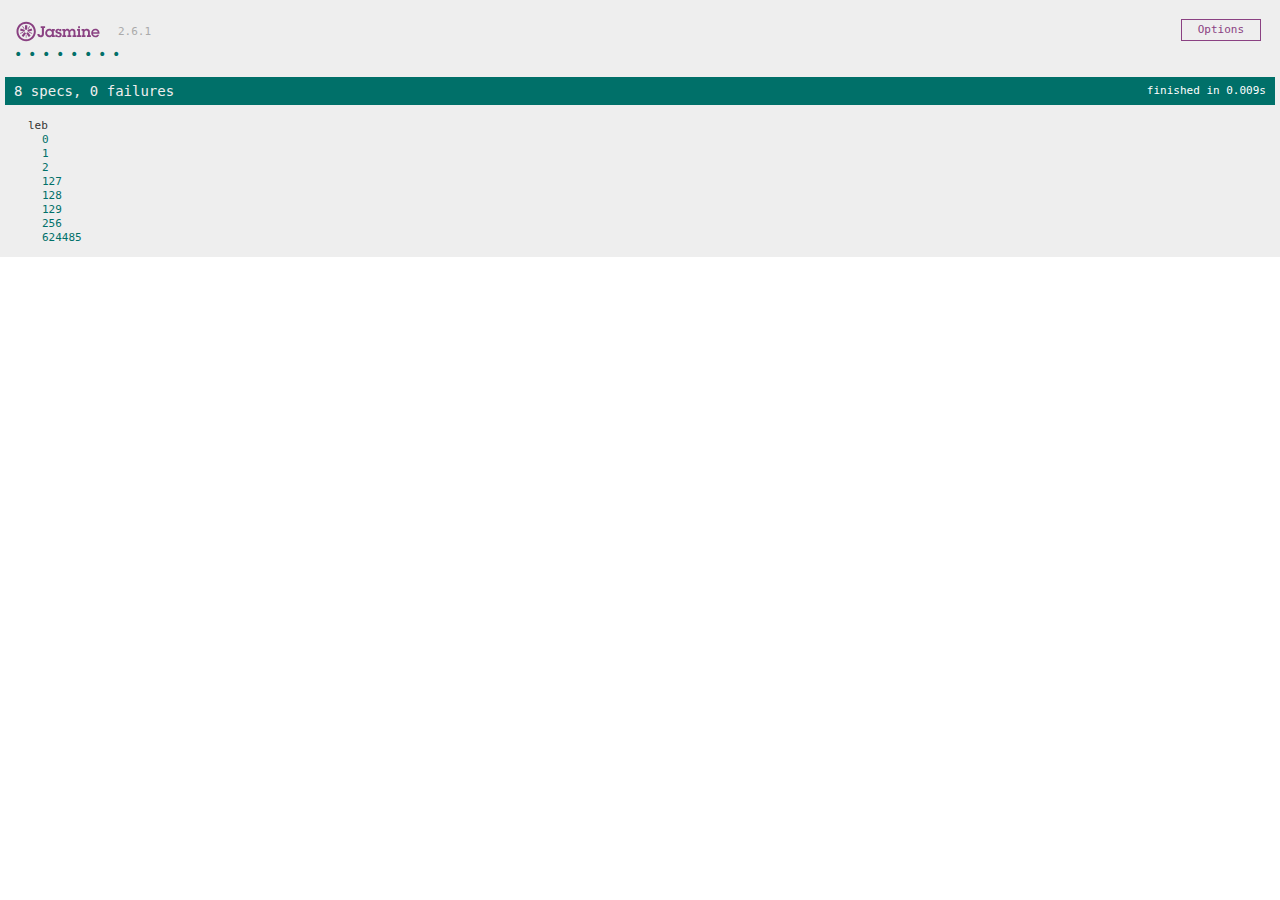
==== test/index.html @ 6e29a168 "Add leb encoder" ====
<!DOCTYPE html>
<html>
<head>
  <meta charset="utf-8">
  <title>brainfuck-to-webassembly</title>

  <link rel="shortcut icon" type="image/png" href="lib/jasmine-2.6.1/jasmine_favicon.png">
  <link rel="stylesheet" href="lib/jasmine-2.6.1/jasmine.css">

  <script src="lib/jasmine-2.6.1/jasmine.js"></script>
  <script src="lib/jasmine-2.6.1/jasmine-html.js"></script>
  <script src="lib/jasmine-2.6.1/boot.js"></script>

  <script src="../src/leb.js"></script>

  <script src="spec/leb.js"></script>
</head>

<body>
</body>
</html>
---- test/lib/jasmine-2.6.1/jasmine.css ----
body { overflow-y: scroll; }

.jasmine_html-reporter { background-color: #eee; padding: 5px; margin: -8px; font-size: 11px; font-family: Monaco, "Lucida Console", monospace; line-height: 14px; color: #333; }
.jasmine_html-reporter a { text-decoration: none; }
.jasmine_html-reporter a:hover { text-decoration: underline; }
.jasmine_html-reporter p, .jasmine_html-reporter h1, .jasmine_html-reporter h2, .jasmine_html-reporter h3, .jasmine_html-reporter h4, .jasmine_html-reporter h5, .jasmine_html-reporter h6 { margin: 0; line-height: 14px; }
.jasmine_html-reporter .jasmine-banner, .jasmine_html-reporter .jasmine-symbol-summary, .jasmine_html-reporter .jasmine-summary, .jasmine_html-reporter .jasmine-result-message, .jasmine_html-reporter .jasmine-spec .jasmine-description, .jasmine_html-reporter .jasmine-spec-detail .jasmine-description, .jasmine_html-reporter .jasmine-alert .jasmine-bar, .jasmine_html-reporter .jasmine-stack-trace { padding-left: 9px; padding-right: 9px; }
.jasmine_html-reporter .jasmine-banner { position: relative; }
.jasmine_html-reporter .jasmine-banner .jasmine-title { background: url('[data-uri]') no-repeat; background: url('[data-uri]') no-repeat, none; -moz-background-size: 100%; -o-background-size: 100%; -webkit-background-size: 100%; background-size: 100%; display: block; float: left; width: 90px; height: 25px; }
.jasmine_html-reporter .jasmine-banner .jasmine-version { margin-left: 14px; position: relative; top: 6px; }
.jasmine_html-reporter #jasmine_content { position: fixed; right: 100%; }
.jasmine_html-reporter .jasmine-version { color: #aaa; }
.jasmine_html-reporter .jasmine-banner { margin-top: 14px; }
.jasmine_html-reporter .jasmine-duration { color: #fff; float: right; line-height: 28px; padding-right: 9px; }
.jasmine_html-reporter .jasmine-symbol-summary { overflow: hidden; *zoom: 1; margin: 14px 0; }
.jasmine_html-reporter .jasmine-symbol-summary li { display: inline-block; height: 10px; width: 14px; font-size: 16px; }
.jasmine_html-reporter .jasmine-symbol-summary li.jasmine-passed { font-size: 14px; }
.jasmine_html-reporter .jasmine-symbol-summary li.jasmine-passed:before { color: #007069; content: "\02022"; }
.jasmine_html-reporter .jasmine-symbol-summary li.jasmine-failed { line-height: 9px; }
.jasmine_html-reporter .jasmine-symbol-summary li.jasmine-failed:before { color: #ca3a11; content: "\d7"; font-weight: bold; margin-left: -1px; }
.jasmine_html-reporter .jasmine-symbol-summary li.jasmine-disabled { font-size: 14px; }
.jasmine_html-reporter .jasmine-symbol-summary li.jasmine-disabled:before { color: #bababa; content: "\02022"; }
.jasmine_html-reporter .jasmine-symbol-summary li.jasmine-pending { line-height: 17px; }
.jasmine_html-reporter .jasmine-symbol-summary li.jasmine-pending:before { color: #ba9d37; content: "*"; }
.jasmine_html-reporter .jasmine-symbol-summary li.jasmine-empty { font-size: 14px; }
.jasmine_html-reporter .jasmine-symbol-summary li.jasmine-empty:before { color: #ba9d37; content: "\02022"; }
.jasmine_html-reporter .jasmine-run-options { float: right; margin-right: 5px; border: 1px solid #8a4182; color: #8a4182; position: relative; line-height: 20px; }
.jasmine_html-reporter .jasmine-run-options .jasmine-trigger { cursor: pointer; padding: 8px 16px; }
.jasmine_html-reporter .jasmine-run-options .jasmine-payload { position: absolute; display: none; right: -1px; border: 1px solid #8a4182; background-color: #eee; white-space: nowrap; padding: 4px 8px; }
.jasmine_html-reporter .jasmine-run-options .jasmine-payload.jasmine-open { display: block; }
.jasmine_html-reporter .jasmine-bar { line-height: 28px; font-size: 14px; display: block; color: #eee; }
.jasmine_html-reporter .jasmine-bar.jasmine-failed { background-color: #ca3a11; }
.jasmine_html-reporter .jasmine-bar.jasmine-passed { background-color: #007069; }
.jasmine_html-reporter .jasmine-bar.jasmine-skipped { background-color: #bababa; }
.jasmine_html-reporter .jasmine-bar.jasmine-errored { background-color: #ca3a11; }
.jasmine_html-reporter .jasmine-bar.jasmine-menu { background-color: #fff; color: #aaa; }
.jasmine_html-reporter .jasmine-bar.jasmine-menu a { color: #333; }
.jasmine_html-reporter .jasmine-bar a { color: white; }
.jasmine_html-reporter.jasmine-spec-list .jasmine-bar.jasmine-menu.jasmine-failure-list, .jasmine_html-reporter.jasmine-spec-list .jasmine-results .jasmine-failures { display: none; }
.jasmine_html-reporter.jasmine-failure-list .jasmine-bar.jasmine-menu.jasmine-spec-list, .jasmine_html-reporter.jasmine-failure-list .jasmine-summary { display: none; }
.jasmine_html-reporter .jasmine-results { margin-top: 14px; }
.jasmine_html-reporter .jasmine-summary { margin-top: 14px; }
.jasmine_html-reporter .jasmine-summary ul { list-style-type: none; margin-left: 14px; padding-top: 0; padding-left: 0; }
.jasmine_html-reporter .jasmine-summary ul.jasmine-suite { margin-top: 7px; margin-bottom: 7px; }
.jasmine_html-reporter .jasmine-summary li.jasmine-passed a { color: #007069; }
.jasmine_html-reporter .jasmine-summary li.jasmine-failed a { color: #ca3a11; }
.jasmine_html-reporter .jasmine-summary li.jasmine-empty a { color: #ba9d37; }
.jasmine_html-reporter .jasmine-summary li.jasmine-pending a { color: #ba9d37; }
.jasmine_html-reporter .jasmine-summary li.jasmine-disabled a { color: #bababa; }
.jasmine_html-reporter .jasmine-description + .jasmine-suite { margin-top: 0; }
.jasmine_html-reporter .jasmine-suite { margin-top: 14px; }
.jasmine_html-reporter .jasmine-suite a { color: #333; }
.jasmine_html-reporter .jasmine-failures .jasmine-spec-detail { margin-bottom: 28px; }
.jasmine_html-reporter .jasmine-failures .jasmine-spec-detail .jasmine-description { background-color: #ca3a11; }
.jasmine_html-reporter .jasmine-failures .jasmine-spec-detail .jasmine-description a { color: white; }
.jasmine_html-reporter .jasmine-result-message { padding-top: 14px; color: #333; white-space: pre; }
.jasmine_html-reporter .jasmine-result-message span.jasmine-result { display: block; }
.jasmine_html-reporter .jasmine-stack-trace { margin: 5px 0 0 0; max-height: 224px; overflow: auto; line-height: 18px; color: #666; border: 1px solid #ddd; background: white; white-space: pre; }
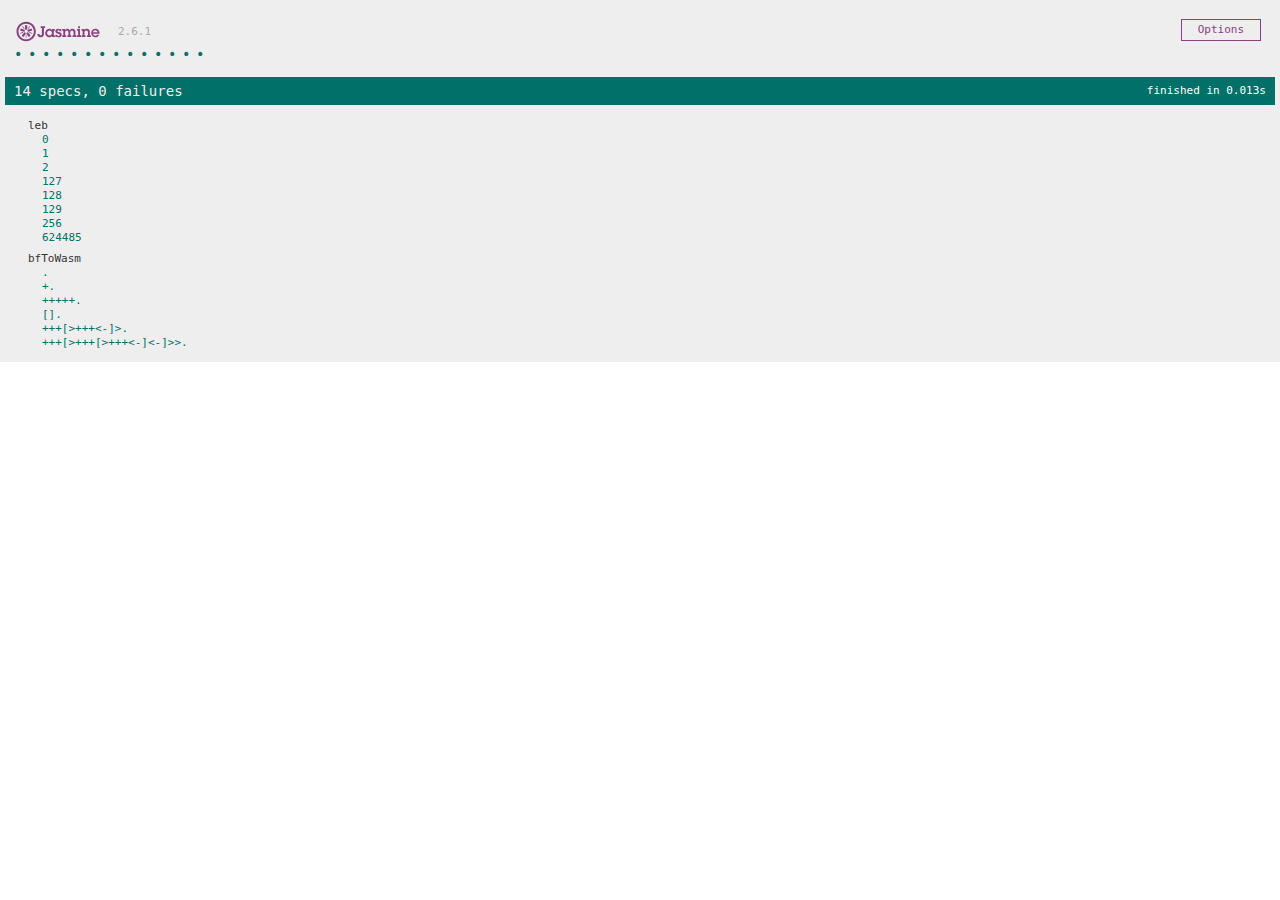
==== commit 788feb6d: "Add compiler and tests" ====
--- a/test/index.html
+++ b/test/index.html
@@ -12,8 +12,10 @@
   <script src="lib/jasmine-2.6.1/boot.js"></script>
 
   <script src="../src/leb.js"></script>
+  <script src="../src/bf-to-wasm.js"></script>
 
   <script src="spec/leb.js"></script>
+  <script src="spec/bf-to-wasm.js"></script>
 </head>
 
 <body>
